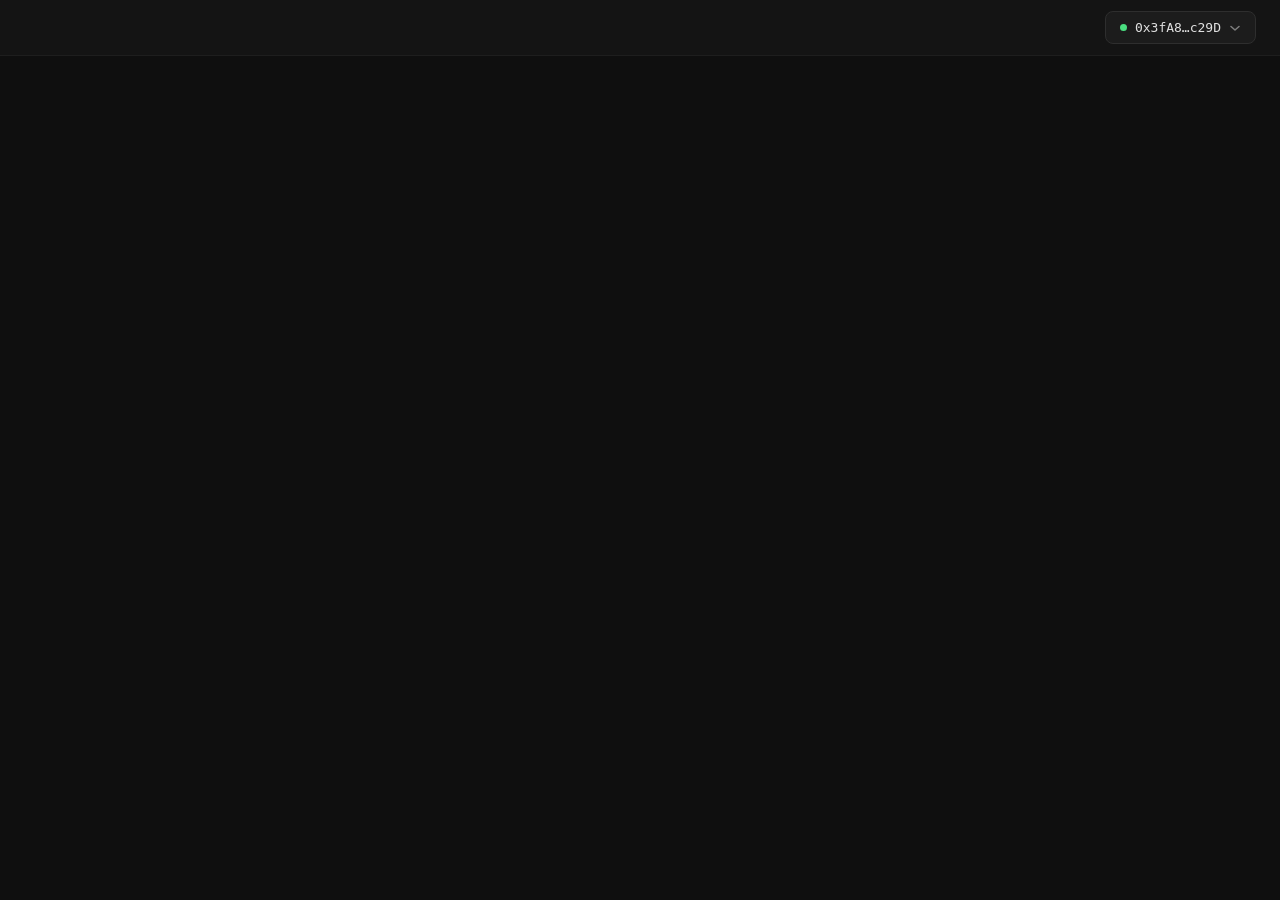
==== multiple_address/index.html @ 4477fd7e "First commit" ====
<!DOCTYPE html>
<html lang="en">
<head>
  <meta charset="UTF-8" />
  <meta name="viewport" content="width=device-width, initial-scale=1.0" />
  <title>Multiple Address — Wireframe</title>
  <style>
    *, *::before, *::after { box-sizing: border-box; margin: 0; padding: 0; }

    body {
      font-family: -apple-system, BlinkMacSystemFont, "Segoe UI", sans-serif;
      background: #0f0f0f;
      color: #e0e0e0;
      min-height: 100vh;
    }

    /* ── Navbar ── */
    nav {
      display: flex;
      align-items: center;
      justify-content: flex-end;
      padding: 0 24px;
      height: 56px;
      border-bottom: 1px solid #1e1e1e;
      background: #141414;
    }

    .address-btn {
      display: flex;
      align-items: center;
      gap: 8px;
      padding: 8px 14px;
      border: 1px solid #2e2e2e;
      border-radius: 8px;
      background: #1c1c1c;
      color: #e0e0e0;
      font-size: 13px;
      cursor: pointer;
      transition: background 120ms, border-color 120ms;
      font-family: "SF Mono", "Fira Code", monospace;
    }
    .address-btn:hover { background: #242424; border-color: #3e3e3e; }

    .address-btn .dot {
      width: 7px;
      height: 7px;
      border-radius: 50%;
      background: #4ade80;
      flex-shrink: 0;
    }

    .address-btn .chevron {
      width: 12px;
      height: 12px;
      opacity: 0.5;
    }

    /* ── Overlay ── */
    .overlay {
      display: none;
      position: fixed;
      inset: 0;
      background: rgba(0, 0, 0, 0.6);
      backdrop-filter: blur(2px);
      z-index: 100;
      align-items: center;
      justify-content: center;
    }
    .overlay.open { display: flex; }

    /* ── Modal ── */
    .modal {
      background: #181818;
      border: 1px solid #272727;
      border-radius: 14px;
      width: 340px;
      overflow: hidden;
      box-shadow: 0 24px 60px rgba(0,0,0,0.6);
    }

    .modal-header {
      padding: 16px 18px 12px;
      border-bottom: 1px solid #222;
    }
    .modal-header h2 {
      font-size: 13px;
      font-weight: 600;
      color: #888;
      text-transform: uppercase;
      letter-spacing: 0.07em;
    }

    /* ── Address list ── */
    .address-list {
      list-style: none;
      padding: 8px 0;
    }

    .address-item {
      display: flex;
      align-items: center;
      gap: 12px;
      padding: 10px 18px;
      cursor: pointer;
      transition: background 100ms;
      position: relative;
    }
    .address-item:hover { background: #202020; }
    .address-item.active { background: #1e2a1e; }

    .avatar {
      width: 32px;
      height: 32px;
      border-radius: 50%;
      flex-shrink: 0;
      display: flex;
      align-items: center;
      justify-content: center;
      font-size: 12px;
      font-weight: 600;
      color: #fff;
    }

    .addr-info { flex: 1; min-width: 0; }
    .addr-label {
      font-size: 13px;
      font-weight: 500;
      color: #e0e0e0;
      margin-bottom: 2px;
    }
    .addr-hash {
      font-size: 11px;
      color: #555;
      font-family: "SF Mono", "Fira Code", monospace;
    }

    .check-icon {
      width: 16px;
      height: 16px;
      flex-shrink: 0;
      opacity: 0;
      transition: opacity 100ms;
    }
    .address-item.active .check-icon { opacity: 1; }

    /* ── 3-dot menu button ── */
    .more-btn {
      display: flex;
      align-items: center;
      justify-content: center;
      width: 28px;
      height: 28px;
      border-radius: 6px;
      border: none;
      background: transparent;
      color: #666;
      cursor: pointer;
      opacity: 0;
      transition: opacity 100ms, background 100ms, color 100ms;
      flex-shrink: 0;
    }
    .address-item:hover .more-btn { opacity: 1; }
    .more-btn:hover { background: #2e2e2e; color: #bbb; }

    /* ── Footer ── */
    .modal-footer {
      padding: 12px 18px 16px;
      border-top: 1px solid #222;
    }

    .connect-btn {
      display: flex;
      align-items: center;
      justify-content: center;
      gap: 8px;
      width: 100%;
      padding: 10px;
      border: 1px dashed #2e2e2e;
      border-radius: 8px;
      background: transparent;
      color: #666;
      font-size: 13px;
      cursor: pointer;
      transition: background 120ms, color 120ms, border-color 120ms;
    }
    .connect-btn:hover {
      background: #1e1e1e;
      color: #aaa;
      border-color: #444;
    }

    /* ── Context menu ── */
    .context-overlay {
      display: none;
      position: fixed;
      inset: 0;
      z-index: 200;
      align-items: center;
      justify-content: center;
    }
    .context-overlay.open { display: flex; }

    .context-menu {
      background: #1e1e1e;
      border: 1px solid #2e2e2e;
      border-radius: 10px;
      width: 220px;
      overflow: hidden;
      box-shadow: 0 16px 40px rgba(0,0,0,0.7);
    }

    .context-menu-header {
      padding: 12px 16px 10px;
      border-bottom: 1px solid #272727;
    }
    .context-menu-header .ctx-label {
      font-size: 12px;
      font-weight: 600;
      color: #e0e0e0;
      margin-bottom: 2px;
    }
    .context-menu-header .ctx-hash {
      font-size: 11px;
      color: #555;
      font-family: "SF Mono", "Fira Code", monospace;
    }

    .context-menu-items {
      list-style: none;
      padding: 6px 0;
    }

    .ctx-item {
      display: flex;
      align-items: center;
      gap: 10px;
      padding: 9px 16px;
      font-size: 13px;
      color: #ccc;
      cursor: pointer;
      transition: background 80ms;
    }
    .ctx-item:hover { background: #272727; }
    .ctx-item.destructive { color: #f87171; }
    .ctx-item.destructive:hover { background: #2a1a1a; }

    .ctx-item svg { flex-shrink: 0; opacity: 0.7; }
    .ctx-item:hover svg { opacity: 1; }
  </style>
</head>
<body>

  <!-- Navbar -->
  <nav>
    <button class="address-btn" id="addressBtn">
      <span class="dot"></span>
      0x3fA8…c29D
      <svg class="chevron" viewBox="0 0 12 12" fill="none" xmlns="http://www.w3.org/2000/svg">
        <path d="M2 4.5L6 8L10 4.5" stroke="currentColor" stroke-width="1.5" stroke-linecap="round" stroke-linejoin="round"/>
      </svg>
    </button>
  </nav>

  <!-- Wallet list overlay -->
  <div class="overlay" id="overlay">
    <div class="modal" role="dialog" aria-modal="true" aria-label="Select address">

      <div class="modal-header">
        <h2>Wallets</h2>
      </div>

      <ul class="address-list" id="addressList">

        <li class="address-item active" data-address="0x3fA8…c29D" data-label="Main">
          <div class="avatar" style="background:#5b6af5;">A</div>
          <div class="addr-info">
            <div class="addr-label">Main</div>
            <div class="addr-hash">0x3fA8…c29D</div>
          </div>
          <svg class="check-icon" viewBox="0 0 16 16" fill="none" xmlns="http://www.w3.org/2000/svg">
            <path d="M3 8.5L6.5 12L13 5" stroke="#4ade80" stroke-width="1.8" stroke-linecap="round" stroke-linejoin="round"/>
          </svg>
          <button class="more-btn" aria-label="More options">
            <svg width="14" height="14" viewBox="0 0 14 14" fill="none" xmlns="http://www.w3.org/2000/svg">
              <circle cx="7" cy="2.5" r="1.2" fill="currentColor"/>
              <circle cx="7" cy="7" r="1.2" fill="currentColor"/>
              <circle cx="7" cy="11.5" r="1.2" fill="currentColor"/>
            </svg>
          </button>
        </li>

        <li class="address-item" data-address="0xB9c1…44aF" data-label="Trading">
          <div class="avatar" style="background:#e0785a;">B</div>
          <div class="addr-info">
            <div class="addr-label">Trading</div>
            <div class="addr-hash">0xB9c1…44aF</div>
          </div>
          <svg class="check-icon" viewBox="0 0 16 16" fill="none" xmlns="http://www.w3.org/2000/svg">
            <path d="M3 8.5L6.5 12L13 5" stroke="#4ade80" stroke-width="1.8" stroke-linecap="round" stroke-linejoin="round"/>
          </svg>
          <button class="more-btn" aria-label="More options">
            <svg width="14" height="14" viewBox="0 0 14 14" fill="none" xmlns="http://www.w3.org/2000/svg">
              <circle cx="7" cy="2.5" r="1.2" fill="currentColor"/>
              <circle cx="7" cy="7" r="1.2" fill="currentColor"/>
              <circle cx="7" cy="11.5" r="1.2" fill="currentColor"/>
            </svg>
          </button>
        </li>

        <li class="address-item" data-address="0x71dE…f08C" data-label="Cold storage">
          <div class="avatar" style="background:#a855f7;">C</div>
          <div class="addr-info">
            <div class="addr-label">Cold storage</div>
            <div class="addr-hash">0x71dE…f08C</div>
          </div>
          <svg class="check-icon" viewBox="0 0 16 16" fill="none" xmlns="http://www.w3.org/2000/svg">
            <path d="M3 8.5L6.5 12L13 5" stroke="#4ade80" stroke-width="1.8" stroke-linecap="round" stroke-linejoin="round"/>
          </svg>
          <button class="more-btn" aria-label="More options">
            <svg width="14" height="14" viewBox="0 0 14 14" fill="none" xmlns="http://www.w3.org/2000/svg">
              <circle cx="7" cy="2.5" r="1.2" fill="currentColor"/>
              <circle cx="7" cy="7" r="1.2" fill="currentColor"/>
              <circle cx="7" cy="11.5" r="1.2" fill="currentColor"/>
            </svg>
          </button>
        </li>

      </ul>

      <div class="modal-footer">
        <button class="connect-btn">
          <svg width="14" height="14" viewBox="0 0 14 14" fill="none" xmlns="http://www.w3.org/2000/svg">
            <path d="M7 1V13M1 7H13" stroke="currentColor" stroke-width="1.6" stroke-linecap="round"/>
          </svg>
          Connect new wallet
        </button>
      </div>

    </div>
  </div>

  <!-- Context menu overlay -->
  <div class="context-overlay" id="contextOverlay">
    <div class="context-menu" role="menu">
      <div class="context-menu-header">
        <div class="ctx-label" id="ctxLabel"></div>
        <div class="ctx-hash" id="ctxHash"></div>
      </div>
      <ul class="context-menu-items">
        <li class="ctx-item" role="menuitem">
          <svg width="14" height="14" viewBox="0 0 14 14" fill="none" xmlns="http://www.w3.org/2000/svg">
            <path d="M9.5 2.5L11.5 4.5L5 11H3V9L9.5 2.5Z" stroke="currentColor" stroke-width="1.4" stroke-linecap="round" stroke-linejoin="round"/>
          </svg>
          Edit name
        </li>
        <li class="ctx-item destructive" role="menuitem">
          <svg width="14" height="14" viewBox="0 0 14 14" fill="none" xmlns="http://www.w3.org/2000/svg">
            <path d="M2 3.5H12M5 3.5V2.5H9V3.5M5.5 6V10.5M8.5 6V10.5M3 3.5L3.5 11.5H10.5L11 3.5" stroke="currentColor" stroke-width="1.4" stroke-linecap="round" stroke-linejoin="round"/>
          </svg>
          Delete
        </li>
        <li class="ctx-item" role="menuitem">
          <svg width="14" height="14" viewBox="0 0 14 14" fill="none" xmlns="http://www.w3.org/2000/svg">
            <rect x="2" y="2" width="10" height="10" rx="1.5" stroke="currentColor" stroke-width="1.4"/>
            <path d="M5 5H9M5 7H9M5 9H7" stroke="currentColor" stroke-width="1.4" stroke-linecap="round"/>
          </svg>
          View paper wallet
        </li>
      </ul>
    </div>
  </div>

  <script>
    const addressBtn = document.getElementById('addressBtn');
    const overlay = document.getElementById('overlay');
    const contextOverlay = document.getElementById('contextOverlay');
    const ctxLabel = document.getElementById('ctxLabel');
    const ctxHash = document.getElementById('ctxHash');
    const items = document.querySelectorAll('.address-item');

    // Open wallet list modal
    addressBtn.addEventListener('click', () => overlay.classList.add('open'));

    // Close wallet list on backdrop click
    overlay.addEventListener('click', (e) => {
      if (e.target === overlay) overlay.classList.remove('open');
    });

    // Close context menu on backdrop click
    contextOverlay.addEventListener('click', (e) => {
      if (e.target === contextOverlay) contextOverlay.classList.remove('open');
    });

    document.addEventListener('keydown', (e) => {
      if (e.key === 'Escape') {
        if (contextOverlay.classList.contains('open')) {
          contextOverlay.classList.remove('open');
        } else {
          overlay.classList.remove('open');
        }
      }
    });

    // Select address
    items.forEach(item => {
      item.addEventListener('click', (e) => {
        // Don't select if clicking the more button
        if (e.target.closest('.more-btn')) return;

        items.forEach(i => i.classList.remove('active'));
        item.classList.add('active');

        const addr = item.dataset.address;
        addressBtn.childNodes.forEach(n => {
          if (n.nodeType === Node.TEXT_NODE) n.textContent = addr;
        });

        setTimeout(() => overlay.classList.remove('open'), 150);
      });
    });

    // Open context menu
    document.querySelectorAll('.more-btn').forEach(btn => {
      btn.addEventListener('click', (e) => {
        e.stopPropagation();
        const item = btn.closest('.address-item');
        ctxLabel.textContent = item.dataset.label;
        ctxHash.textContent = item.dataset.address;
        contextOverlay.classList.add('open');
      });
    });
  </script>

</body>
</html>
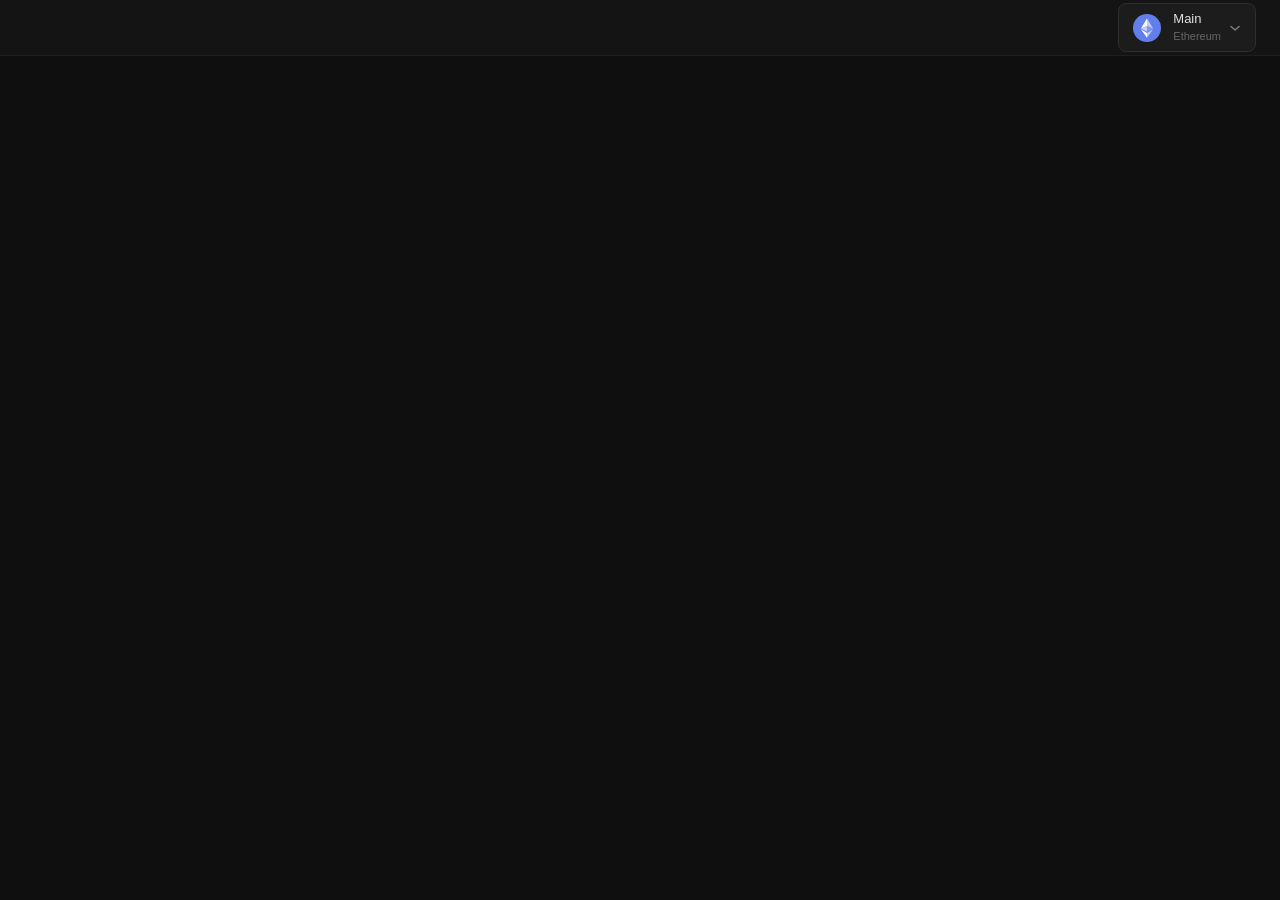
==== commit 070004ad: "v1" ====
--- a/multiple_address/index.html
+++ b/multiple_address/index.html
@@ -29,24 +29,26 @@
       display: flex;
       align-items: center;
       gap: 8px;
-      padding: 8px 14px;
+      padding: 7px 14px;
       border: 1px solid #2e2e2e;
       border-radius: 8px;
       background: #1c1c1c;
       color: #e0e0e0;
-      font-size: 13px;
       cursor: pointer;
       transition: background 120ms, border-color 120ms;
-      font-family: "SF Mono", "Fira Code", monospace;
+      text-align: left;
     }
     .address-btn:hover { background: #242424; border-color: #3e3e3e; }
 
-    .address-btn .dot {
-      width: 7px;
-      height: 7px;
-      border-radius: 50%;
-      background: #4ade80;
+    .address-btn-info { display: flex; flex-direction: column; gap: 1px; }
+    .address-btn-name { font-size: 13px; font-weight: 500; color: #e0e0e0; line-height: 1.3; }
+    .address-btn-network { font-size: 11px; color: #666; line-height: 1.3; }
+
+    .nav-chain-icon {
+      width: 28px;
+      height: 28px;
       flex-shrink: 0;
+      margin-right: 4px;
     }
 
     .address-btn .chevron {
@@ -73,7 +75,10 @@
       background: #181818;
       border: 1px solid #272727;
       border-radius: 14px;
-      width: 340px;
+      width: 360px;
+      height: 560px;
+      display: flex;
+      flex-direction: column;
       overflow: hidden;
       box-shadow: 0 24px 60px rgba(0,0,0,0.6);
     }
@@ -90,27 +95,42 @@
       letter-spacing: 0.07em;
     }
 
-    /* ── Address list ── */
-    .address-list {
-      list-style: none;
-      padding: 8px 0;
-    }
-
-    .address-item {
-      display: flex;
-      align-items: center;
-      gap: 12px;
-      padding: 10px 18px;
-      cursor: pointer;
-      transition: background 100ms;
-      position: relative;
-    }
-    .address-item:hover { background: #202020; }
-    .address-item.active { background: #1e2a1e; }
-
-    .avatar {
-      width: 32px;
-      height: 32px;
+    /* ── Active account card ── */
+    .active-card {
+      margin: 14px 14px 4px;
+      padding: 14px 14px 12px;
+      background: #1e1e1e;
+      border: 1px solid transparent;
+      border-radius: 10px;
+      transition: background 200ms;
+      min-height: 140px;
+      display: flex;
+      flex-direction: column;
+      justify-content: flex-end;
+    }
+
+    .active-card-top {
+      display: flex;
+      align-items: center;
+      gap: 10px;
+      margin-bottom: 0;
+    }
+
+    .active-card-top-row {
+      display: flex;
+      justify-content: flex-end;
+      flex: 1;
+    }
+
+    .active-card-bottom {
+      display: flex;
+      align-items: flex-end;
+      justify-content: space-between;
+    }
+
+    .active-card .avatar {
+      width: 34px;
+      height: 34px;
       border-radius: 50%;
       flex-shrink: 0;
       display: flex;
@@ -121,30 +141,20 @@
       color: #fff;
     }
 
-    .addr-info { flex: 1; min-width: 0; }
-    .addr-label {
-      font-size: 13px;
-      font-weight: 500;
-      color: #e0e0e0;
-      margin-bottom: 2px;
-    }
-    .addr-hash {
-      font-size: 11px;
-      color: #555;
+    .active-card-info { flex: 1; min-width: 0; }
+    .active-card-name {
+      font-size: 26px;
+      font-weight: 600;
+      color: #fff;
+      margin-bottom: 4px;
+    }
+    .active-card-hash {
+      font-size: 15px;
+      color: rgba(255,255,255,0.5);
       font-family: "SF Mono", "Fira Code", monospace;
     }
 
-    .check-icon {
-      width: 16px;
-      height: 16px;
-      flex-shrink: 0;
-      opacity: 0;
-      transition: opacity 100ms;
-    }
-    .address-item.active .check-icon { opacity: 1; }
-
-    /* ── 3-dot menu button ── */
-    .more-btn {
+    .active-card .more-btn {
       display: flex;
       align-items: center;
       justify-content: center;
@@ -153,18 +163,177 @@
       border-radius: 6px;
       border: none;
       background: transparent;
-      color: #666;
+      color: #fff;
+      cursor: pointer;
+      opacity: 1;
+      transition: background 100ms;
+      flex-shrink: 0;
+    }
+    .active-card .more-btn:hover { background: rgba(0,0,0,0.2); }
+
+    /* ── Network pill (EVM — interactive) ── */
+    .network-selector {
+      display: flex;
+      align-items: center;
+      gap: 6px;
+      padding: 5px;
+      border: 1px solid rgba(255,255,255,0.18);
+      border-radius: 20px;
+      background: rgba(0,0,0,0.2);
+      color: rgba(255,255,255,0.85);
+      font-size: 12px;
+      cursor: pointer;
+      transition: background 100ms, border-color 100ms;
+      width: fit-content;
+    }
+    .network-selector:hover { background: rgba(0,0,0,0.3); border-color: rgba(255,255,255,0.3); }
+
+    /* ── Network badge (non-EVM — static) ── */
+    .network-badge {
+      display: flex;
+      align-items: center;
+      gap: 6px;
+      padding: 5px 10px;
+      border: 1px solid rgba(255,255,255,0.18);
+      border-radius: 20px;
+      background: rgba(0,0,0,0.2);
+      color: rgba(255,255,255,0.85);
+      font-size: 12px;
+      width: fit-content;
+      pointer-events: none;
+    }
+
+    .network-dot {
+      width: 6px;
+      height: 6px;
+      border-radius: 50%;
+      flex-shrink: 0;
+    }
+
+    .net-icon-sm {
+      width: 16px;
+      height: 16px;
+      flex-shrink: 0;
+      display: flex;
+      align-items: center;
+    }
+    .net-icon-sm svg {
+      width: 16px;
+      height: 16px;
+    }
+
+    .network-chevron {
+      opacity: 0.4;
+      margin-left: 2px;
+    }
+
+    /* ── List section label ── */
+    .list-section-label {
+      padding: 10px 18px 4px;
+      font-size: 11px;
+      font-weight: 600;
+      color: #444;
+      text-transform: uppercase;
+      letter-spacing: 0.07em;
+    }
+
+    /* ── Address list ── */
+    .address-list {
+      list-style: none;
+      padding: 4px 0 8px;
+      flex: 1;
+      overflow-y: auto;
+    }
+    .address-list::-webkit-scrollbar { width: 4px; }
+    .address-list::-webkit-scrollbar-thumb { background: #2e2e2e; border-radius: 4px; }
+
+    .address-item {
+      display: flex;
+      align-items: center;
+      gap: 12px;
+      padding: 9px 18px;
+      cursor: pointer;
+      transition: background 100ms;
+      position: relative;
+    }
+    .address-item:hover { background: #202020; }
+
+    .avatar {
+      width: 30px;
+      height: 30px;
+      border-radius: 50%;
+      flex-shrink: 0;
+      display: flex;
+      align-items: center;
+      justify-content: center;
+      font-size: 11px;
+      font-weight: 600;
+      color: #fff;
+    }
+
+    .addr-info { flex: 1; min-width: 0; }
+    .addr-label-row {
+      display: flex;
+      align-items: center;
+      gap: 7px;
+      margin-bottom: 2px;
+    }
+    .addr-label {
+      font-size: 13px;
+      font-weight: 500;
+      color: #c0c0c0;
+    }
+    .addr-hash {
+      font-size: 11px;
+      color: #484848;
+      font-family: "SF Mono", "Fira Code", monospace;
+    }
+
+    /* ── Disconnected badge ── */
+    .badge-disconnected {
+      font-size: 10px;
+      font-weight: 500;
+      color: #888;
+      background: #1e1e1e;
+      border: 1px solid #2e2e2e;
+      border-radius: 20px;
+      padding: 2px 8px;
+      white-space: nowrap;
+      flex-shrink: 0;
+    }
+
+    /* ── 3-dot menu button in list ── */
+    .more-btn {
+      display: flex;
+      align-items: center;
+      justify-content: center;
+      width: 26px;
+      height: 26px;
+      border-radius: 6px;
+      border: none;
+      background: transparent;
+      color: #555;
       cursor: pointer;
       opacity: 0;
       transition: opacity 100ms, background 100ms, color 100ms;
       flex-shrink: 0;
     }
-    .address-item:hover .more-btn { opacity: 1; }
+    .address-item .more-btn { opacity: 1; }
     .more-btn:hover { background: #2e2e2e; color: #bbb; }
+
+    /* ── Check icon in list ── */
+    .list-check {
+      width: 15px;
+      height: 15px;
+      flex-shrink: 0;
+      opacity: 0;
+      transition: opacity 100ms;
+    }
+    .address-item.active .list-check { opacity: 1; }
 
     /* ── Footer ── */
     .modal-footer {
-      padding: 12px 18px 16px;
+      padding: 10px 14px 14px;
       border-top: 1px solid #222;
     }
 
@@ -189,6 +358,31 @@
       border-color: #444;
     }
 
+    /* ── Card more button wrap (for dropdown positioning) ── */
+    .active-card-top-row {
+      display: flex;
+      justify-content: flex-end;
+    }
+
+    .card-more-wrap {
+      position: relative;
+    }
+
+    .card-more-dropdown {
+      display: none;
+      position: absolute;
+      top: calc(100% + 4px);
+      right: 0;
+      background: #1e1e1e;
+      border: 1px solid #2e2e2e;
+      border-radius: 10px;
+      width: 220px;
+      overflow: hidden;
+      box-shadow: 0 16px 40px rgba(0,0,0,0.7);
+      z-index: 400;
+    }
+    .card-more-dropdown.open { display: block; }
+
     /* ── Context menu ── */
     .context-overlay {
       display: none;
@@ -243,9 +437,84 @@
     .ctx-item:hover { background: #272727; }
     .ctx-item.destructive { color: #f87171; }
     .ctx-item.destructive:hover { background: #2a1a1a; }
-
     .ctx-item svg { flex-shrink: 0; opacity: 0.7; }
     .ctx-item:hover svg { opacity: 1; }
+
+    /* ── Search bar ── */
+    .search-wrap {
+      padding: 10px 14px 4px;
+    }
+    .search-input {
+      width: 100%;
+      padding: 8px 12px 8px 34px;
+      background: #141414;
+      border: 1px solid #2a2a2a;
+      border-radius: 8px;
+      color: #e0e0e0;
+      font-size: 13px;
+      outline: none;
+      transition: border-color 120ms;
+      position: relative;
+    }
+    .search-input::placeholder { color: #444; }
+    .search-input:focus { border-color: #3a3a3a; }
+    .search-wrap-inner {
+      position: relative;
+    }
+    .search-icon {
+      position: absolute;
+      left: 10px;
+      top: 50%;
+      transform: translateY(-50%);
+      pointer-events: none;
+      color: #444;
+      z-index: 1;
+    }
+
+    /* ── Network dropdown ── */
+    .network-dropdown-wrap {
+      position: relative;
+      width: fit-content;
+    }
+
+    .network-dropdown {
+      display: none;
+      position: absolute;
+      top: calc(100% + 6px);
+      right: 0;
+      background: #1e1e1e;
+      border: 1px solid #2e2e2e;
+      border-radius: 10px;
+      width: 180px;
+      overflow: hidden;
+      box-shadow: 0 12px 32px rgba(0,0,0,0.6);
+      z-index: 300;
+    }
+    .network-dropdown.open { display: block; }
+
+    .network-option {
+      display: flex;
+      align-items: center;
+      gap: 9px;
+      padding: 9px 14px;
+      font-size: 13px;
+      color: #ccc;
+      cursor: pointer;
+      transition: background 80ms;
+    }
+    .network-option:hover { background: #272727; }
+    .network-option.selected { color: #e0e0e0; background: #232323; }
+    .network-option .net-dot {
+      width: 7px;
+      height: 7px;
+      border-radius: 50%;
+      flex-shrink: 0;
+    }
+    .network-option .net-check {
+      margin-left: auto;
+      opacity: 0;
+    }
+    .network-option.selected .net-check { opacity: 1; }
   </style>
 </head>
 <body>
@@ -253,8 +522,11 @@
   <!-- Navbar -->
   <nav>
     <button class="address-btn" id="addressBtn">
-      <span class="dot"></span>
-      0x3fA8…c29D
+      <div id="navChainIcon" class="nav-chain-icon"></div>
+      <div class="address-btn-info">
+        <span class="address-btn-name" id="navName">Main</span>
+        <span class="address-btn-network" id="navNetwork">Ethereum</span>
+      </div>
       <svg class="chevron" viewBox="0 0 12 12" fill="none" xmlns="http://www.w3.org/2000/svg">
         <path d="M2 4.5L6 8L10 4.5" stroke="currentColor" stroke-width="1.5" stroke-linecap="round" stroke-linejoin="round"/>
       </svg>
@@ -266,40 +538,86 @@
     <div class="modal" role="dialog" aria-modal="true" aria-label="Select address">
 
       <div class="modal-header">
-        <h2>Wallets</h2>
+        <h2>Accounts</h2>
       </div>
 
-      <ul class="address-list" id="addressList">
-
-        <li class="address-item active" data-address="0x3fA8…c29D" data-label="Main">
-          <div class="avatar" style="background:#5b6af5;">A</div>
-          <div class="addr-info">
-            <div class="addr-label">Main</div>
-            <div class="addr-hash">0x3fA8…c29D</div>
-          </div>
-          <svg class="check-icon" viewBox="0 0 16 16" fill="none" xmlns="http://www.w3.org/2000/svg">
-            <path d="M3 8.5L6.5 12L13 5" stroke="#4ade80" stroke-width="1.8" stroke-linecap="round" stroke-linejoin="round"/>
-          </svg>
-          <button class="more-btn" aria-label="More options">
+      <!-- Active account card -->
+      <div class="active-card" id="activeCard">
+        <div class="active-card-top-row">
+          <div class="card-more-wrap">
+          <button class="more-btn" id="cardMoreBtn" aria-label="More options">
             <svg width="14" height="14" viewBox="0 0 14 14" fill="none" xmlns="http://www.w3.org/2000/svg">
               <circle cx="7" cy="2.5" r="1.2" fill="currentColor"/>
               <circle cx="7" cy="7" r="1.2" fill="currentColor"/>
               <circle cx="7" cy="11.5" r="1.2" fill="currentColor"/>
             </svg>
           </button>
-        </li>
-
-        <li class="address-item" data-address="0xB9c1…44aF" data-label="Trading">
-          <div class="avatar" style="background:#e0785a;">B</div>
+          <div class="card-more-dropdown" id="cardMoreDropdown">
+            <div class="context-menu-header">
+              <div class="ctx-label" id="cardCtxLabel"></div>
+              <div class="ctx-hash" id="cardCtxHash"></div>
+            </div>
+            <ul class="context-menu-items">
+              <li class="ctx-item" role="menuitem">
+                <svg width="14" height="14" viewBox="0 0 14 14" fill="none" xmlns="http://www.w3.org/2000/svg">
+                  <path d="M9.5 2.5L11.5 4.5L5 11H3V9L9.5 2.5Z" stroke="currentColor" stroke-width="1.4" stroke-linecap="round" stroke-linejoin="round"/>
+                </svg>
+                Edit name
+              </li>
+              <li class="ctx-item" role="menuitem">
+                <svg width="14" height="14" viewBox="0 0 14 14" fill="none" xmlns="http://www.w3.org/2000/svg">
+                  <rect x="2" y="2" width="10" height="10" rx="1.5" stroke="currentColor" stroke-width="1.4"/>
+                  <path d="M5 5H9M5 7H9M5 9H7" stroke="currentColor" stroke-width="1.4" stroke-linecap="round"/>
+                </svg>
+                View paper wallet
+              </li>
+              <li class="ctx-item destructive" role="menuitem">
+                <svg width="14" height="14" viewBox="0 0 14 14" fill="none" xmlns="http://www.w3.org/2000/svg">
+                  <path d="M2 3.5H12M5 3.5V2.5H9V3.5M5.5 6V10.5M8.5 6V10.5M3 3.5L3.5 11.5H10.5L11 3.5" stroke="currentColor" stroke-width="1.4" stroke-linecap="round" stroke-linejoin="round"/>
+                </svg>
+                Delete
+              </li>
+            </ul>
+          </div>
+          </div>
+        </div>
+        <div class="active-card-bottom">
+          <div class="active-card-info">
+            <div class="active-card-name" id="cardName">Main</div>
+            <div class="active-card-hash" id="cardHash">0x3fA8…c29D</div>
+          </div>
+          <div id="cardNetworkSlot"></div>
+        </div>
+      </div>
+
+      <div class="search-wrap">
+        <div class="search-wrap-inner">
+          <svg class="search-icon" width="14" height="14" viewBox="0 0 14 14" fill="none" xmlns="http://www.w3.org/2000/svg">
+            <circle cx="6" cy="6" r="4" stroke="currentColor" stroke-width="1.4"/>
+            <path d="M9.5 9.5L12.5 12.5" stroke="currentColor" stroke-width="1.4" stroke-linecap="round"/>
+          </svg>
+          <input class="search-input" id="searchInput" type="text" placeholder="Search accounts…" autocomplete="off" />
+        </div>
+      </div>
+
+      <div class="list-section-label">All accounts</div>
+
+      <ul class="address-list" id="addressList">
+
+        <!-- EVM accounts -->
+        <li class="address-item active"
+            data-address="0x3fA8…c29D" data-label="Main"
+            data-color="#5b6af5" data-initial="A"
+            data-chain="evm" data-network="Ethereum" data-network-color="#6366f1">
           <div class="addr-info">
-            <div class="addr-label">Trading</div>
-            <div class="addr-hash">0xB9c1…44aF</div>
+            <div class="addr-label-row"><span class="addr-label">Main</span></div>
+            <div class="addr-hash">0x3fA8…c29D</div>
           </div>
-          <svg class="check-icon" viewBox="0 0 16 16" fill="none" xmlns="http://www.w3.org/2000/svg">
+          <svg class="list-check" viewBox="0 0 16 16" fill="none" xmlns="http://www.w3.org/2000/svg">
             <path d="M3 8.5L6.5 12L13 5" stroke="#4ade80" stroke-width="1.8" stroke-linecap="round" stroke-linejoin="round"/>
           </svg>
           <button class="more-btn" aria-label="More options">
-            <svg width="14" height="14" viewBox="0 0 14 14" fill="none" xmlns="http://www.w3.org/2000/svg">
+            <svg width="13" height="13" viewBox="0 0 14 14" fill="none" xmlns="http://www.w3.org/2000/svg">
               <circle cx="7" cy="2.5" r="1.2" fill="currentColor"/>
               <circle cx="7" cy="7" r="1.2" fill="currentColor"/>
               <circle cx="7" cy="11.5" r="1.2" fill="currentColor"/>
@@ -307,17 +625,19 @@
           </button>
         </li>
 
-        <li class="address-item" data-address="0x71dE…f08C" data-label="Cold storage">
-          <div class="avatar" style="background:#a855f7;">C</div>
+        <li class="address-item"
+            data-address="0xB9c1…44aF" data-label="Trading"
+            data-color="#e0785a" data-initial="B"
+            data-chain="evm" data-network="Ethereum" data-network-color="#6366f1">
           <div class="addr-info">
-            <div class="addr-label">Cold storage</div>
-            <div class="addr-hash">0x71dE…f08C</div>
+            <div class="addr-label-row"><span class="addr-label">Trading</span></div>
+            <div class="addr-hash">0xB9c1…44aF</div>
           </div>
-          <svg class="check-icon" viewBox="0 0 16 16" fill="none" xmlns="http://www.w3.org/2000/svg">
+          <svg class="list-check" viewBox="0 0 16 16" fill="none" xmlns="http://www.w3.org/2000/svg">
             <path d="M3 8.5L6.5 12L13 5" stroke="#4ade80" stroke-width="1.8" stroke-linecap="round" stroke-linejoin="round"/>
           </svg>
           <button class="more-btn" aria-label="More options">
-            <svg width="14" height="14" viewBox="0 0 14 14" fill="none" xmlns="http://www.w3.org/2000/svg">
+            <svg width="13" height="13" viewBox="0 0 14 14" fill="none" xmlns="http://www.w3.org/2000/svg">
               <circle cx="7" cy="2.5" r="1.2" fill="currentColor"/>
               <circle cx="7" cy="7" r="1.2" fill="currentColor"/>
               <circle cx="7" cy="11.5" r="1.2" fill="currentColor"/>
@@ -325,6 +645,114 @@
           </button>
         </li>
 
+        <li class="address-item"
+            data-address="0x71dE…f08C" data-label="Cold storage"
+            data-color="#a855f7" data-initial="C"
+            data-chain="evm" data-network="Ethereum" data-network-color="#6366f1">
+          <div class="addr-info">
+            <div class="addr-label-row">
+              <span class="addr-label">Cold storage</span>
+              <span class="badge-disconnected">Disconnected</span>
+            </div>
+            <div class="addr-hash">0x71dE…f08C</div>
+          </div>
+          <svg class="list-check" viewBox="0 0 16 16" fill="none" xmlns="http://www.w3.org/2000/svg">
+            <path d="M3 8.5L6.5 12L13 5" stroke="#4ade80" stroke-width="1.8" stroke-linecap="round" stroke-linejoin="round"/>
+          </svg>
+          <button class="more-btn" aria-label="More options">
+            <svg width="13" height="13" viewBox="0 0 14 14" fill="none" xmlns="http://www.w3.org/2000/svg">
+              <circle cx="7" cy="2.5" r="1.2" fill="currentColor"/>
+              <circle cx="7" cy="7" r="1.2" fill="currentColor"/>
+              <circle cx="7" cy="11.5" r="1.2" fill="currentColor"/>
+            </svg>
+          </button>
+        </li>
+
+        <li class="address-item"
+            data-address="0xD4aB…87eC" data-label="DeFi"
+            data-color="#0ea5e9" data-initial="D"
+            data-chain="evm" data-network="Ethereum" data-network-color="#6366f1">
+          <div class="addr-info">
+            <div class="addr-label-row"><span class="addr-label">DeFi</span></div>
+            <div class="addr-hash">0xD4aB…87eC</div>
+          </div>
+          <svg class="list-check" viewBox="0 0 16 16" fill="none" xmlns="http://www.w3.org/2000/svg">
+            <path d="M3 8.5L6.5 12L13 5" stroke="#4ade80" stroke-width="1.8" stroke-linecap="round" stroke-linejoin="round"/>
+          </svg>
+          <button class="more-btn" aria-label="More options">
+            <svg width="13" height="13" viewBox="0 0 14 14" fill="none" xmlns="http://www.w3.org/2000/svg">
+              <circle cx="7" cy="2.5" r="1.2" fill="currentColor"/>
+              <circle cx="7" cy="7" r="1.2" fill="currentColor"/>
+              <circle cx="7" cy="11.5" r="1.2" fill="currentColor"/>
+            </svg>
+          </button>
+        </li>
+
+        <!-- Solana accounts -->
+        <li class="address-item"
+            data-address="7xKp…mN3Q" data-label="NFT vault"
+            data-color="#f59e0b" data-initial="N"
+            data-chain="solana">
+          <div class="addr-info">
+            <div class="addr-label-row"><span class="addr-label">NFT vault</span></div>
+            <div class="addr-hash">7xKp…mN3Q</div>
+          </div>
+          <svg class="list-check" viewBox="0 0 16 16" fill="none" xmlns="http://www.w3.org/2000/svg">
+            <path d="M3 8.5L6.5 12L13 5" stroke="#4ade80" stroke-width="1.8" stroke-linecap="round" stroke-linejoin="round"/>
+          </svg>
+          <button class="more-btn" aria-label="More options">
+            <svg width="13" height="13" viewBox="0 0 14 14" fill="none" xmlns="http://www.w3.org/2000/svg">
+              <circle cx="7" cy="2.5" r="1.2" fill="currentColor"/>
+              <circle cx="7" cy="7" r="1.2" fill="currentColor"/>
+              <circle cx="7" cy="11.5" r="1.2" fill="currentColor"/>
+            </svg>
+          </button>
+        </li>
+
+        <li class="address-item"
+            data-address="3rWz…pL9T" data-label="Ops"
+            data-color="#10b981" data-initial="O"
+            data-chain="solana">
+          <div class="addr-info">
+            <div class="addr-label-row">
+              <span class="addr-label">Ops</span>
+              <span class="badge-disconnected">Disconnected</span>
+            </div>
+            <div class="addr-hash">3rWz…pL9T</div>
+          </div>
+          <svg class="list-check" viewBox="0 0 16 16" fill="none" xmlns="http://www.w3.org/2000/svg">
+            <path d="M3 8.5L6.5 12L13 5" stroke="#4ade80" stroke-width="1.8" stroke-linecap="round" stroke-linejoin="round"/>
+          </svg>
+          <button class="more-btn" aria-label="More options">
+            <svg width="13" height="13" viewBox="0 0 14 14" fill="none" xmlns="http://www.w3.org/2000/svg">
+              <circle cx="7" cy="2.5" r="1.2" fill="currentColor"/>
+              <circle cx="7" cy="7" r="1.2" fill="currentColor"/>
+              <circle cx="7" cy="11.5" r="1.2" fill="currentColor"/>
+            </svg>
+          </button>
+        </li>
+
+        <!-- Bitcoin account -->
+        <li class="address-item"
+            data-address="bc1q…x7rF" data-label="Savings"
+            data-color="#f97316" data-initial="B"
+            data-chain="bitcoin">
+          <div class="addr-info">
+            <div class="addr-label-row"><span class="addr-label">Savings</span></div>
+            <div class="addr-hash">bc1q…x7rF</div>
+          </div>
+          <svg class="list-check" viewBox="0 0 16 16" fill="none" xmlns="http://www.w3.org/2000/svg">
+            <path d="M3 8.5L6.5 12L13 5" stroke="#4ade80" stroke-width="1.8" stroke-linecap="round" stroke-linejoin="round"/>
+          </svg>
+          <button class="more-btn" aria-label="More options">
+            <svg width="13" height="13" viewBox="0 0 14 14" fill="none" xmlns="http://www.w3.org/2000/svg">
+              <circle cx="7" cy="2.5" r="1.2" fill="currentColor"/>
+              <circle cx="7" cy="7" r="1.2" fill="currentColor"/>
+              <circle cx="7" cy="11.5" r="1.2" fill="currentColor"/>
+            </svg>
+          </button>
+        </li>
+
       </ul>
 
       <div class="modal-footer">
@@ -332,7 +760,7 @@
           <svg width="14" height="14" viewBox="0 0 14 14" fill="none" xmlns="http://www.w3.org/2000/svg">
             <path d="M7 1V13M1 7H13" stroke="currentColor" stroke-width="1.6" stroke-linecap="round"/>
           </svg>
-          Connect new wallet
+          Add account
         </button>
       </div>
 
@@ -353,12 +781,6 @@
           </svg>
           Edit name
         </li>
-        <li class="ctx-item destructive" role="menuitem">
-          <svg width="14" height="14" viewBox="0 0 14 14" fill="none" xmlns="http://www.w3.org/2000/svg">
-            <path d="M2 3.5H12M5 3.5V2.5H9V3.5M5.5 6V10.5M8.5 6V10.5M3 3.5L3.5 11.5H10.5L11 3.5" stroke="currentColor" stroke-width="1.4" stroke-linecap="round" stroke-linejoin="round"/>
-          </svg>
-          Delete
-        </li>
         <li class="ctx-item" role="menuitem">
           <svg width="14" height="14" viewBox="0 0 14 14" fill="none" xmlns="http://www.w3.org/2000/svg">
             <rect x="2" y="2" width="10" height="10" rx="1.5" stroke="currentColor" stroke-width="1.4"/>
@@ -366,27 +788,237 @@
           </svg>
           View paper wallet
         </li>
+        <li class="ctx-item destructive" role="menuitem">
+          <svg width="14" height="14" viewBox="0 0 14 14" fill="none" xmlns="http://www.w3.org/2000/svg">
+            <path d="M2 3.5H12M5 3.5V2.5H9V3.5M5.5 6V10.5M8.5 6V10.5M3 3.5L3.5 11.5H10.5L11 3.5" stroke="currentColor" stroke-width="1.4" stroke-linecap="round" stroke-linejoin="round"/>
+          </svg>
+          Delete
+        </li>
       </ul>
     </div>
   </div>
 
   <script>
     const addressBtn = document.getElementById('addressBtn');
+    const navName = document.getElementById('navName');
+    const navNetwork = document.getElementById('navNetwork');
+    const navChainIcon = document.getElementById('navChainIcon');
     const overlay = document.getElementById('overlay');
     const contextOverlay = document.getElementById('contextOverlay');
     const ctxLabel = document.getElementById('ctxLabel');
     const ctxHash = document.getElementById('ctxHash');
-    const items = document.querySelectorAll('.address-item');
+    const cardName = document.getElementById('cardName');
+    const cardHash = document.getElementById('cardHash');
+    const cardNetworkSlot = document.getElementById('cardNetworkSlot');
+
+    const chainMeta = {
+      solana:  { label: 'Solana',  color: '#9945ff' },
+      bitcoin: { label: 'Bitcoin', color: '#f97316' },
+    };
+
+    const chainIcons = {
+      ethereum: `<svg viewBox="0 0 32 32" fill="none" xmlns="http://www.w3.org/2000/svg">
+        <circle cx="16" cy="16" r="16" fill="#627EEA"/>
+        <path d="M16 5v8.5l7 3.1L16 5Z" fill="white" fill-opacity="0.6"/>
+        <path d="M16 5L9 16.6l7-3.1V5Z" fill="white"/>
+        <path d="M16 21.7v5.3l7-9.7-7 4.4Z" fill="white" fill-opacity="0.6"/>
+        <path d="M16 27v-5.3L9 17.3 16 27Z" fill="white"/>
+        <path d="M16 20.4l7-3.8-7-3.1v6.9Z" fill="white" fill-opacity="0.2"/>
+        <path d="M9 16.6l7 3.8v-6.9L9 16.6Z" fill="white" fill-opacity="0.6"/>
+      </svg>`,
+      polygon: `<svg viewBox="0 0 32 32" fill="none" xmlns="http://www.w3.org/2000/svg">
+        <circle cx="16" cy="16" r="16" fill="#8247E5"/>
+        <path d="M21.1 13.1c-.4-.2-.9-.2-1.3 0l-3 1.7-2 1.2-3 1.7c-.4.2-.9.2-1.3 0l-2.4-1.4c-.4-.2-.6-.6-.6-1.1v-2.7c0-.4.2-.9.6-1.1l2.4-1.3c.4-.2.9-.2 1.3 0l2.4 1.3c.4.2.6.6.6 1.1v1.7l2-1.2v-1.7c0-.4-.2-.9-.6-1.1l-4.3-2.5c-.4-.2-.9-.2-1.3 0L6.6 11c-.4.2-.6.6-.6 1.1v5c0 .4.2.9.6 1.1l4.4 2.5c.4.2.9.2 1.3 0l3-1.7 2-1.2 3-1.7c.4-.2.9-.2 1.3 0l2.4 1.3c.4.2.6.6.6 1.1v2.7c0 .4-.2.9-.6 1.1l-2.4 1.4c-.4.2-.9.2-1.3 0l-2.4-1.4c-.4-.2-.6-.6-.6-1.1v-1.7l-2 1.2v1.7c0 .4.2.9.6 1.1l4.4 2.5c.4.2.9.2 1.3 0l4.4-2.5c.4-.2.6-.6.6-1.1v-5c0-.4-.2-.9-.6-1.1l-4.5-2.5Z" fill="white"/>
+      </svg>`,
+      arbitrum: `<svg viewBox="0 0 32 32" fill="none" xmlns="http://www.w3.org/2000/svg">
+        <circle cx="16" cy="16" r="16" fill="#12AAFF"/>
+        <path d="M16 6L8 10.5v9L16 24l8-4.5v-9L16 6Z" fill="#213147"/>
+        <path d="M13 18.5l1-2.5 2 3.5-3-.5-.5-.5h.5ZM19 18.5l-1-2.5-2 3.5 3-.5.5-.5h-.5Z" fill="white"/>
+        <path d="M16 10l-4 8h2l1-2 1 2h2l-4-8h2Z" fill="white"/>
+      </svg>`,
+      optimism: `<svg viewBox="0 0 32 32" fill="none" xmlns="http://www.w3.org/2000/svg">
+        <circle cx="16" cy="16" r="16" fill="#FF0420"/>
+        <path d="M11.5 19c-1 0-1.8-.3-2.4-.8-.6-.5-.9-1.3-.9-2.2 0-.2 0-.4.1-.7l1.5-5.3H12l-1.5 5.3c0 .1-.1.3-.1.4 0 .5.1.9.4 1.1.3.3.7.4 1.2.4.6 0 1.1-.2 1.5-.5.4-.3.7-.8.8-1.4L15.8 10h2.1l-1.5 5.3c-.3.9-.7 1.7-1.2 2.2-.5.5-1.1.9-1.7 1.1-.5.3-1.1.4-2 .4ZM19.4 19c-.6 0-1.1-.1-1.5-.4-.4-.3-.7-.6-.9-1-.2-.4-.3-.9-.3-1.4 0-.7.1-1.4.4-2 .3-.6.7-1.1 1.2-1.5.5-.4 1.2-.6 1.9-.6.7 0 1.3.2 1.7.6.4.4.6.9.6 1.6h-1.8c0-.3-.1-.5-.2-.6-.1-.1-.3-.2-.5-.2-.4 0-.7.2-1 .5-.3.3-.4.8-.4 1.5 0 .5.1.8.3 1 .2.2.5.3.8.3.3 0 .5-.1.7-.2.2-.1.3-.3.4-.5h1.9c-.2.7-.6 1.2-1.1 1.6-.5.3-1.1.5-1.8.5-.1 0-.2 0-.4 0Z" fill="white"/>
+      </svg>`,
+      base: `<svg viewBox="0 0 32 32" fill="none" xmlns="http://www.w3.org/2000/svg">
+        <circle cx="16" cy="16" r="16" fill="#0052FF"/>
+        <path d="M16 7C11 7 7 11 7 16s4 9 9 9c4.4 0 8.1-3.2 8.9-7.4H16v-3h12c.1.5.1.9.1 1.4 0 6.6-5.4 12-12 12S4 22.6 4 16 9.4 4 16 4c3.1 0 5.9 1.2 8 3.1l-2.2 2.1C20.3 7.8 18.3 7 16 7Z" fill="white"/>
+      </svg>`,
+      solana: `<svg viewBox="0 0 32 32" fill="none" xmlns="http://www.w3.org/2000/svg">
+        <circle cx="16" cy="16" r="16" fill="#000"/>
+        <path d="M9 20.5h11.5c.2 0 .3.1.2.2l-1.5 1.7c-.1.1-.2.1-.3.1H7.5c-.2 0-.3-.1-.2-.2L8.7 20.6c.1-.1.2-.1.3-.1ZM9 10.1h11.5c.2 0 .3.1.2.2L19.2 12c-.1.1-.2.1-.3.1H7.5c-.2 0-.3-.1-.2-.2l1.4-1.7c.1-.1.2-.1.3-.1ZM20.7 15.3c.1-.1.2-.1.3-.1H24c.2 0 .3.1.2.2l-1.5 1.7c-.1.1-.2.1-.3.1H9c-.2 0-.3-.1-.2-.2l1.5-1.7c.1-.1.2-.1.3-.1h10.1Z" fill="url(#solgrad)"/>
+        <defs>
+          <linearGradient id="solgrad" x1="7" y1="16" x2="25" y2="16" gradientUnits="userSpaceOnUse">
+            <stop stop-color="#9945FF"/>
+            <stop offset="1" stop-color="#14F195"/>
+          </linearGradient>
+        </defs>
+      </svg>`,
+      bitcoin: `<svg viewBox="0 0 32 32" fill="none" xmlns="http://www.w3.org/2000/svg">
+        <circle cx="16" cy="16" r="16" fill="#F7931A"/>
+        <path d="M22.5 14.2c.3-2-1.2-3-3.3-3.7l.7-2.7-1.6-.4-.7 2.6c-.4-.1-.9-.2-1.3-.3l.7-2.7-1.6-.4-.7 2.7c-.3-.1-.7-.2-1-.2v0l-2.3-.6-.4 1.7s1.2.3 1.2.3c.7.2.8.6.8 1l-.8 3.1c0 .1.1.1.1.1l-.1 0-1.1 4.4c-.1.2-.3.5-.8.4 0 0-1.2-.3-1.2-.3l-.8 1.8 2.1.5c.4.1.8.2 1.2.3l-.7 2.8 1.6.4.7-2.7c.4.1.9.2 1.3.3l-.7 2.7 1.6.4.7-2.8c2.8.5 4.9.3 5.8-2.2.7-2-.03-3.2-1.5-3.9 1.1-.2 1.9-1 2.1-2.5Zm-3.8 5.3c-.5 2-3.9.9-5 .7l.9-3.5c1.1.3 4.6.8 4.1 2.8Zm.5-5.4c-.5 1.8-3.3.9-4.3.7l.8-3.1c1 .2 3.9.7 3.5 2.4Z" fill="white"/>
+      </svg>`,
+    };
+
+    const evmNetworks = [
+      { name: 'Ethereum', color: '#6366f1' },
+      { name: 'Polygon',  color: '#8247e5' },
+      { name: 'Arbitrum', color: '#12aaff' },
+      { name: 'Optimism', color: '#ff0420' },
+      { name: 'Base',     color: '#0052ff' },
+    ];
+
+    const chevronSVG = `<svg class="network-chevron" width="10" height="10" viewBox="0 0 10 10" fill="none" xmlns="http://www.w3.org/2000/svg">
+      <path d="M2 3.5L5 6.5L8 3.5" stroke="currentColor" stroke-width="1.4" stroke-linecap="round" stroke-linejoin="round"/>
+    </svg>`;
+
+    const checkSVG = `<svg class="net-check" width="12" height="12" viewBox="0 0 12 12" fill="none" xmlns="http://www.w3.org/2000/svg">
+      <path d="M2 6.5L5 9.5L10 3.5" stroke="#4ade80" stroke-width="1.6" stroke-linecap="round" stroke-linejoin="round"/>
+    </svg>`;
+
+    // Per-wallet selected network state (keyed by address)
+    const walletNetworks = {};
+
+    const vibrantColors = [
+      '#5b6af5', '#e0785a', '#a855f7', '#0ea5e9',
+      '#f59e0b', '#10b981', '#ef4444', '#f97316',
+      '#06b6d4', '#8b5cf6', '#ec4899', '#14b8a6',
+    ];
+
+    // Assign a deterministic color per address
+    const walletColors = {};
+    function getWalletColor(address) {
+      if (!walletColors[address]) {
+        const idx = Object.keys(walletColors).length % vibrantColors.length;
+        walletColors[address] = vibrantColors[idx];
+      }
+      return walletColors[address];
+    }
+
+    // Pre-assign colors to all items
+    document.querySelectorAll('.address-item').forEach(item => {
+      getWalletColor(item.dataset.address);
+    });
+
+    function getWalletNetwork(item) {
+      return walletNetworks[item.dataset.address] || {
+        name:  item.dataset.network  || 'Ethereum',
+        color: item.dataset.networkColor || '#6366f1',
+      };
+    }
+
+    function renderNetworkSlot(item) {
+      const chain = item.dataset.chain;
+
+      if (chain === 'evm') {
+        const net = getWalletNetwork(item);
+        const selectorIcon = chainIcons[net.name.toLowerCase()] || chainIcons.ethereum;
+        cardNetworkSlot.innerHTML = `
+          <div class="network-dropdown-wrap" id="networkDropdownWrap">
+            <button class="network-selector" id="networkSelectorBtn">
+              <span class="net-icon-sm">${selectorIcon}</span>
+              ${net.name}
+              ${chevronSVG}
+            </button>
+            <div class="network-dropdown" id="networkDropdown">
+              ${evmNetworks.map(n => `
+                <div class="network-option${n.name === net.name ? ' selected' : ''}" data-name="${n.name}" data-color="${n.color}">
+                  <span class="net-icon-sm">${chainIcons[n.name.toLowerCase()] || ''}</span>
+                  ${n.name}
+                  ${checkSVG}
+                </div>`).join('')}
+            </div>
+          </div>`;
+
+        document.getElementById('networkSelectorBtn').addEventListener('click', (e) => {
+          e.stopPropagation();
+          document.getElementById('networkDropdown').classList.toggle('open');
+        });
+
+        document.getElementById('networkDropdown').addEventListener('click', (e) => {
+          const opt = e.target.closest('.network-option');
+          if (!opt) return;
+          walletNetworks[item.dataset.address] = { name: opt.dataset.name, color: opt.dataset.color };
+          renderNetworkSlot(item);
+          navNetwork.textContent = opt.dataset.name;
+          navChainIcon.innerHTML = chainIcons[opt.dataset.name.toLowerCase()] || chainIcons.ethereum;
+        });
+
+      } else {
+        const meta = chainMeta[chain] || { label: chain, color: '#888' };
+        const badgeIcon = chainIcons[chain] || '';
+        cardNetworkSlot.innerHTML = `
+          <div class="network-badge">
+            <span class="net-icon-sm">${badgeIcon}</span>
+            ${meta.label}
+          </div>`;
+      }
+    }
+
+    function getNetworkLabel(item) {
+      if (item.dataset.chain === 'evm') {
+        return walletNetworks[item.dataset.address]?.name || item.dataset.network || 'Ethereum';
+      }
+      return chainMeta[item.dataset.chain]?.label || item.dataset.chain;
+    }
+
+    function getNavIcon(item) {
+      if (item.dataset.chain === 'evm') {
+        const net = (walletNetworks[item.dataset.address]?.name || item.dataset.network || 'Ethereum').toLowerCase();
+        return chainIcons[net] || chainIcons.ethereum;
+      }
+      return chainIcons[item.dataset.chain] || '';
+    }
+
+    function updateCard(item) {
+      const color = getWalletColor(item.dataset.address);
+      document.getElementById('activeCard').style.background = color;
+      cardName.textContent = item.dataset.label;
+      cardHash.textContent = item.dataset.address;
+      navName.textContent = item.dataset.label;
+      navNetwork.textContent = getNetworkLabel(item);
+      navChainIcon.innerHTML = getNavIcon(item);
+      renderNetworkSlot(item);
+    }
+
+    function openContextMenu(label, address) {
+      ctxLabel.textContent = label;
+      ctxHash.textContent = address;
+      contextOverlay.classList.add('open');
+    }
+
+    // Search filter
+    document.getElementById('searchInput').addEventListener('input', (e) => {
+      const q = e.target.value.toLowerCase();
+      document.querySelectorAll('.address-item').forEach(item => {
+        const network = item.dataset.chain === 'evm'
+          ? (walletNetworks[item.dataset.address]?.name || item.dataset.network || 'ethereum')
+          : (chainMeta[item.dataset.chain]?.label || item.dataset.chain);
+        const match = item.dataset.label.toLowerCase().includes(q) ||
+                      item.dataset.address.toLowerCase().includes(q) ||
+                      network.toLowerCase().includes(q) ||
+                      item.dataset.chain.toLowerCase().includes(q);
+        item.style.display = match ? '' : 'none';
+      });
+    });
+
+    // Init card with the default active item
+    updateCard(document.querySelector('.address-item.active'));
+
+    // Close dropdowns on outside click
+    document.addEventListener('click', () => {
+      const dd = document.getElementById('networkDropdown');
+      if (dd) dd.classList.remove('open');
+      cardMoreDropdown.classList.remove('open');
+    });
 
     // Open wallet list modal
     addressBtn.addEventListener('click', () => overlay.classList.add('open'));
 
-    // Close wallet list on backdrop click
     overlay.addEventListener('click', (e) => {
       if (e.target === overlay) overlay.classList.remove('open');
     });
 
-    // Close context menu on backdrop click
     contextOverlay.addEventListener('click', (e) => {
       if (e.target === contextOverlay) contextOverlay.classList.remove('open');
     });
@@ -401,34 +1033,38 @@
       }
     });
 
-    // Select address
-    items.forEach(item => {
+    // Select address from list
+    document.querySelectorAll('.address-item').forEach(item => {
       item.addEventListener('click', (e) => {
-        // Don't select if clicking the more button
         if (e.target.closest('.more-btn')) return;
-
-        items.forEach(i => i.classList.remove('active'));
+        document.querySelectorAll('.address-item').forEach(i => i.classList.remove('active'));
         item.classList.add('active');
-
-        const addr = item.dataset.address;
-        addressBtn.childNodes.forEach(n => {
-          if (n.nodeType === Node.TEXT_NODE) n.textContent = addr;
-        });
-
-        setTimeout(() => overlay.classList.remove('open'), 150);
+        updateCard(item);
       });
     });
 
-    // Open context menu
-    document.querySelectorAll('.more-btn').forEach(btn => {
+    // More button on active card — inline dropdown
+    const cardMoreBtn = document.getElementById('cardMoreBtn');
+    const cardMoreDropdown = document.getElementById('cardMoreDropdown');
+    const cardCtxLabel = document.getElementById('cardCtxLabel');
+    const cardCtxHash = document.getElementById('cardCtxHash');
+
+    cardMoreBtn.addEventListener('click', (e) => {
+      e.stopPropagation();
+      cardCtxLabel.textContent = cardName.textContent;
+      cardCtxHash.textContent = cardHash.textContent;
+      cardMoreDropdown.classList.toggle('open');
+    });
+
+    // More button on list rows
+    document.querySelectorAll('.address-item .more-btn').forEach(btn => {
       btn.addEventListener('click', (e) => {
         e.stopPropagation();
         const item = btn.closest('.address-item');
-        ctxLabel.textContent = item.dataset.label;
-        ctxHash.textContent = item.dataset.address;
-        contextOverlay.classList.add('open');
+        openContextMenu(item.dataset.label, item.dataset.address);
       });
     });
+
   </script>
 
 </body>
